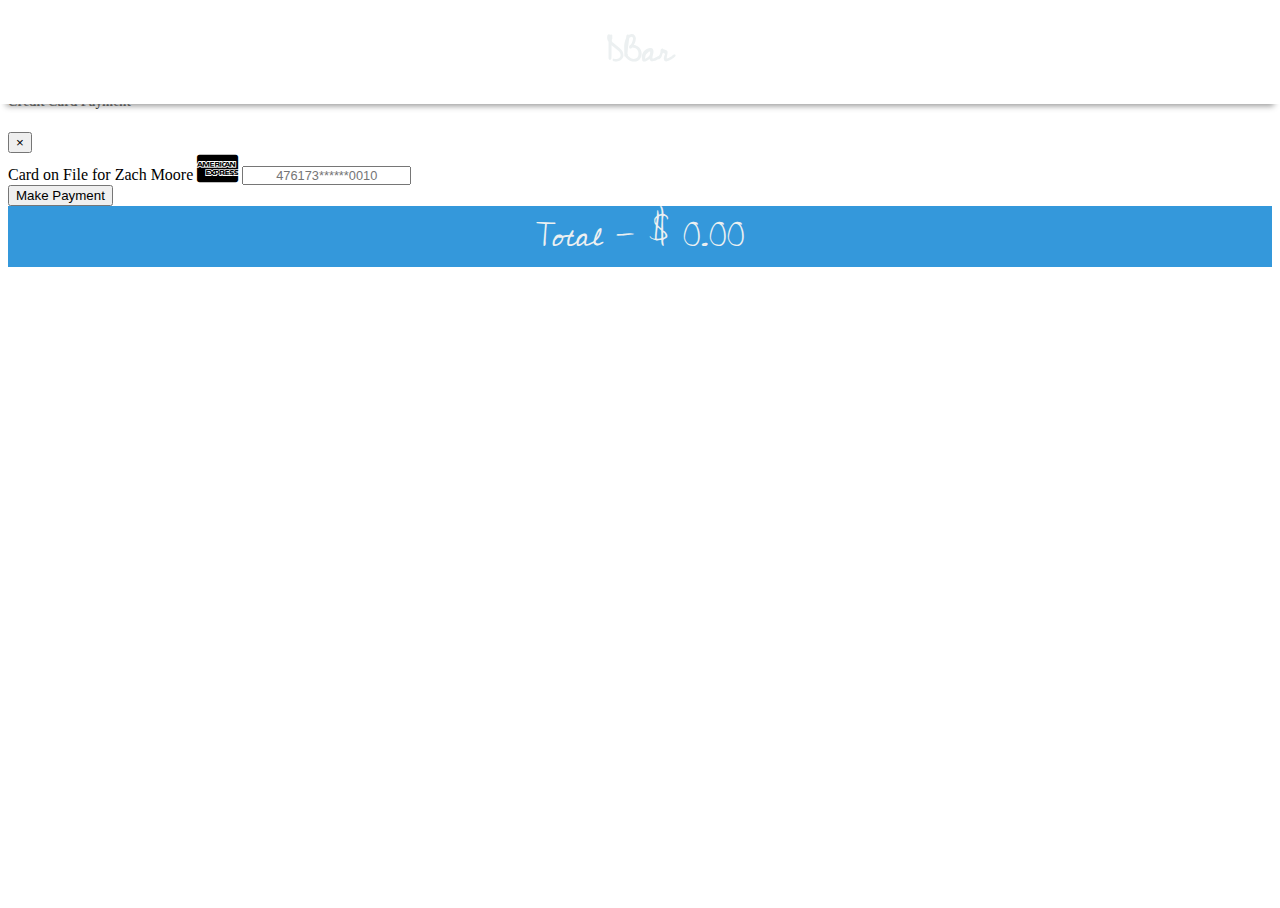
==== money2020/index.html @ 328bfc10 "Update viewport meta tag." ====
<!doctype html>

<html lang="en">

<head>

  <meta charset="utf-8">

  <title>DBar</title>
  <meta name="description" content="Blu Wave - Bluetooth Connected Bar ">
  <meta name="author" content="Blu Wave">
  <meta name="viewport" content="width=device-width, initial-scale=1.0, maximum-scale=1.0">

  <script src="js/jquery-3.2.1.min.js"></script>
  <script src="https://cdnjs.cloudflare.com/ajax/libs/popper.js/1.12.3/umd/popper.min.js" integrity="sha384-vFJXuSJphROIrBnz7yo7oB41mKfc8JzQZiCq4NCceLEaO4IHwicKwpJf9c9IpFgh" crossorigin="anonymous"></script>

  <script src="js/bootstrap.min.js"></script>

  <link rel="stylesheet" href="css/bootstrap-reboot.min.css">
  <link rel="stylesheet" href="css/bootstrap-grid.min.css">
  <link rel="stylesheet" href="css/bootstrap.min.css">

  <link href="https://maxcdn.bootstrapcdn.com/font-awesome/4.7.0/css/font-awesome.min.css" rel="stylesheet" integrity="sha384-wvfXpqpZZVQGK6TAh5PVlGOfQNHSoD2xbE+QkPxCAFlNEevoEH3Sl0sibVcOQVnN" crossorigin="anonymous">

  <script src="js/main.js"></script>

  <link rel="stylesheet" href="css/styles.css">

</head>

<body>
	<nav class="pt-2">
		<h1>DBar</h1>
	</nav>

	<div id="nav_spacer"></div>

	<div id="main">
	</div>

	<div id="signup_modal" class="modal" tabindex="-1" role="dialog">
	  <div class="modal-dialog" role="document">
	    <div class="modal-content">
	      <div class="modal-header">
	        <h5 class="modal-title">Credit Card Payment</h5>
	        <button type="button" class="close" data-dismiss="modal" aria-label="Close">
	          <span aria-hidden="true">&times;</span>
	        </button>
	      </div>
	      <div class="modal-body">
	        <div class="form-group row">
			    <label class="col-12" for="credit_card_number">Card on File for Zach Moore</label>
			    <i class="fa fa-cc-amex fa-2x col-1"></i></li>
			    <input type="text" class="form-control col-8 offset-2" id="credit_card_number" placeholder="476173******0010">
			  </div>
	      </div>
	      <div class="modal-footer">
	        <button type="button" id="pay_button" class="btn btn-info">Make Payment</button>
	      </div>
	    </div>
	  </div>
	</div>

	<footer class="pt-3 pb-2 fixed-bottom">
		Total - $<span id="total"> 0.00 </span>
	</footer>
</body>

</html>
---- money2020/css/styles.css ----
/* Main */

@import url('https://fonts.googleapis.com/css?family=Cedarville+Cursive');

html, body {
	background-color: #ffffff;
	height: 100%;
}

nav {
	background-color: #ffffff;
	color: #ecf0f1;
	text-align: center;
    font-family: 'Cedarville Cursive', cursive;
    position: fixed;
    top: 0;
    left: 0;
    right: 0;
    -webkit-box-shadow: 0 8px 6px -6px #999;
    -moz-box-shadow: 0 8px 6px -6px #999;
    box-shadow: 0 8px 6px -6px #999;
}

#nav_spacer {
	height: 64px;
}

#accordion {
	font-size: 0.8rem;
}

.card-header {
	color: #3498db;
}

.card a {
	text-decoration: none;
	color:inherit;
}

.form-control {
	padding: 0;
	font-size: 0.8rem;
}

.input-group-addon {
	padding: 0 0.5rem;
}

input {
    text-align: center;
}

input[type=number]::-webkit-inner-spin-button,
input[type=number]::-webkit-outer-spin-button {
  -webkit-appearance: none;
  margin: 0;
}

input[type="number"] {
    -moz-appearance: textfield;
}

footer {
	background-color: #3498db;
	color: #ecf0f1;
	text-align: center;
    font-family: 'Cedarville Cursive', cursive;
    font-size: 2rem;
}

.modal-footer button {
	margin: 0 auto;
}

#signup_modal {
	top: 20%;
}

.spinning {
    animation: spin 1s infinite linear;
    -webkit-animation: spin2 1s infinite linear;
    height: 2rem;
    margin: 0 auto;
}

@keyframes spin {
    from { transform: scale(1) rotate(0deg); }
    to { transform: scale(1) rotate(360deg); }
}

@-webkit-keyframes spin2 {
    from { -webkit-transform: rotate(0deg); }
    to { -webkit-transform: rotate(360deg); }
}
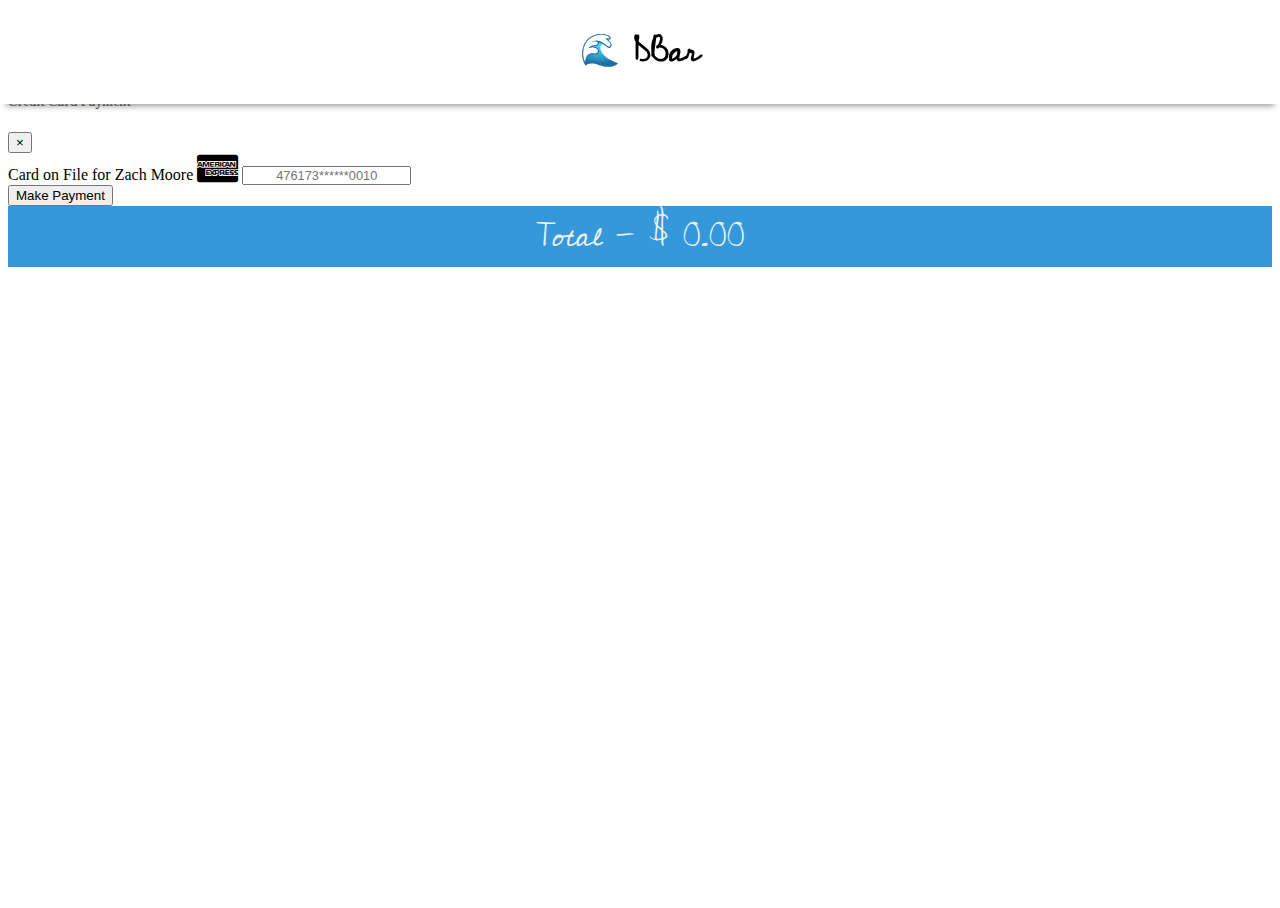
==== commit 9e447f8f: "Update navbar style." ====
--- a/money2020/index.html
+++ b/money2020/index.html
@@ -30,7 +30,7 @@
 
 <body>
 	<nav class="pt-2">
-		<h1>DBar</h1>
+		<h1>🌊 DBar</h1>
 	</nav>
 
 	<div id="nav_spacer"></div>
--- a/money2020/css/styles.css
+++ b/money2020/css/styles.css
@@ -9,7 +9,7 @@
 
 nav {
 	background-color: #ffffff;
-	color: #ecf0f1;
+	color: #000000;
 	text-align: center;
     font-family: 'Cedarville Cursive', cursive;
     position: fixed;
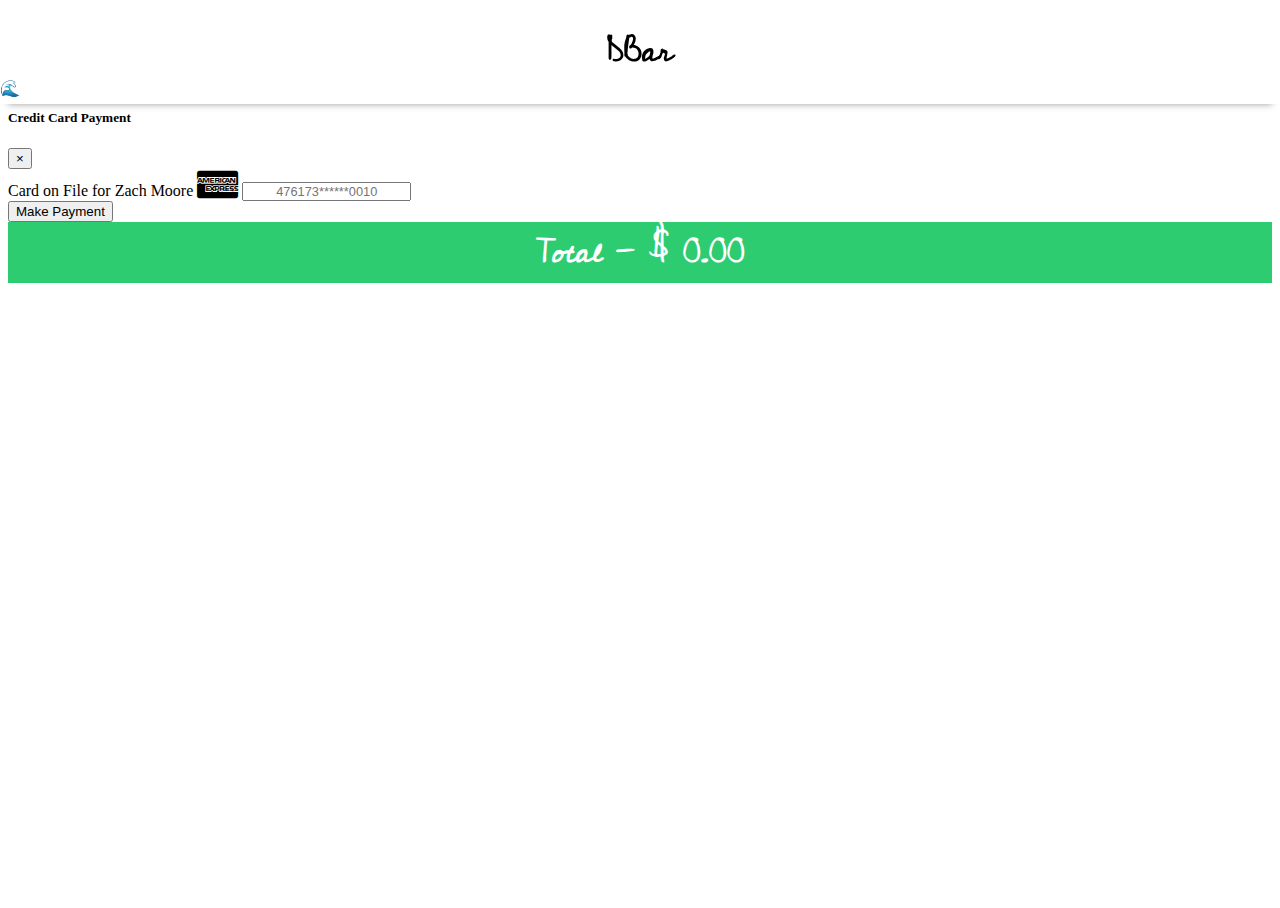
==== commit b8fb92f1: "More styles." ====
--- a/money2020/index.html
+++ b/money2020/index.html
@@ -30,7 +30,7 @@
 
 <body>
 	<nav class="pt-2">
-		<h1>🌊 DBar</h1>
+		<span class="wave">🌊</span><h1>DBar</h1>
 	</nav>
 
 	<div id="nav_spacer"></div>
--- a/money2020/css/styles.css
+++ b/money2020/css/styles.css
@@ -16,9 +16,15 @@
     top: 0;
     left: 0;
     right: 0;
-    -webkit-box-shadow: 0 8px 6px -6px #999;
-    -moz-box-shadow: 0 8px 6px -6px #999;
-    box-shadow: 0 8px 6px -6px #999;
+    -webkit-box-shadow: 0 8px 7px -8px #999;
+    -moz-box-shadow: 0 8px 7px -8px #999;
+    box-shadow: 0 8px 7px -8px #999;
+}
+
+.wave {
+    position: absolute;
+    left: 0;
+    bottom: 0;
 }
 
 #nav_spacer {
@@ -29,13 +35,22 @@
 	font-size: 0.8rem;
 }
 
+#main {
+    padding-top: 1rem;
+}
+
 .card-header {
-	color: #3498db;
+	color: #000000;
 }
 
 .card a {
 	text-decoration: none;
 	color:inherit;
+}
+
+.card {
+    margin-top: 0.25rem;
+    margin-bottom: 0.25rem;
 }
 
 .form-control {
@@ -62,11 +77,12 @@
 }
 
 footer {
-	background-color: #3498db;
-	color: #ecf0f1;
+	background-color: #2ecc71;
+	color: #ffffff;
 	text-align: center;
     font-family: 'Cedarville Cursive', cursive;
     font-size: 2rem;
+    font-weight: bold;
 }
 
 .modal-footer button {
